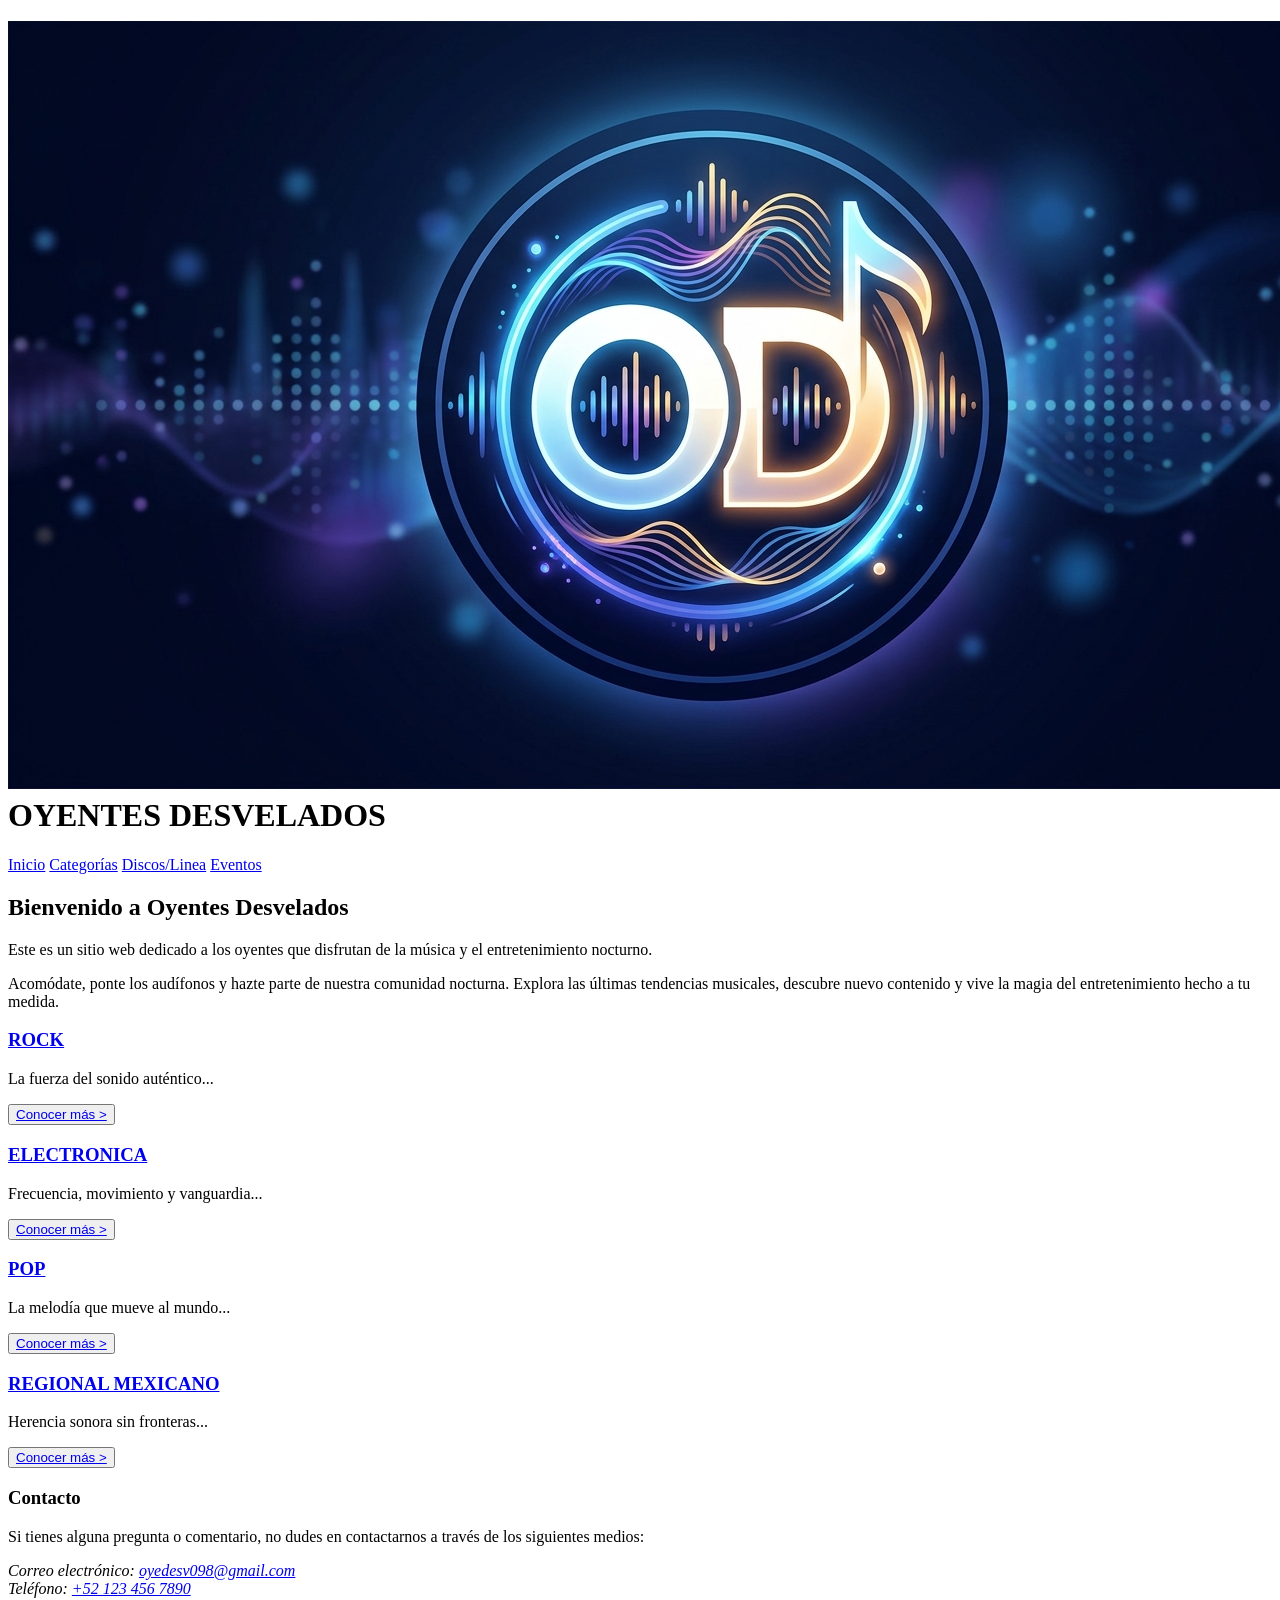
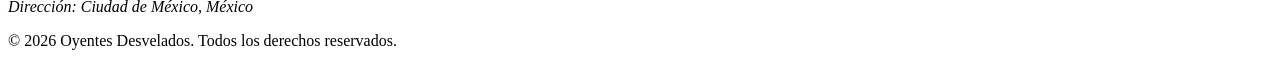
==== Paginas/Index.html @ bb0b1b7e "iconos agregados" ====
<!DOCTYPE html>
<html lang="en">

<head>
    <meta charset="UTF-8">
    <meta name="viewport" content="width=device-width, initial-scale=1.0">
    <link rel="icon" type="image/jpg" href="../Imagenes/icon.jpg">
    <link rel="stylesheet" href="../Estilos/estilo.css">
    <title> OYENTES DESVELADOS </title>
</head>

<body>

    <!--Enlace a la página principal-->
    <!-- Titulo de página -->
    <h1> <img src="../Imagenes/icon.jpg" alt="Icono de Oyentes Desvelados"> OYENTES DESVELADOS </h1>

    <!-- Barra de navegación -->
    <nav>
        <aside>
            <a href="index.html">Inicio</a>
            <a href="categoria.html">Categorías</a>
            <a href="disli.html">Discos/Linea</a>
            <a href="evento.html">Eventos</a>
        </aside>
    </nav>

    <!-- Contenido principal -->
    <main>
        <h2>Bienvenido a Oyentes Desvelados</h2>
        <p>Este es un sitio web dedicado a los oyentes que disfrutan de la música y el entretenimiento nocturno.</p>
        <p>Acomódate, ponte los audífonos y hazte parte de nuestra comunidad nocturna. Explora las últimas tendencias
            musicales, descubre nuevo contenido y vive la magia del entretenimiento hecho a tu medida.</p>

        <!-- Sección de categorías -->
        <article>
            <!-- Secciones de estilos de musica-->
            <!-- Sección de ROCK -->
            <section>
                <h3><a href="rock.html">ROCK</a></h3>
                <p>La fuerza del sonido auténtico...</p>
                <button><a href="rock.html">Conocer más ></a></button>
            </section>

            <!-- Sección de Electronica -->
            <section>
                <h3><a href="electro.html">ELECTRONICA</a></h3>
                <p>Frecuencia, movimiento y vanguardia...</p>
                <button><a href="electro.html">Conocer más ></a></button>
            </section>

            <!-- Sección de POP -->
            <section>
                <h3><a href="pop.html">POP</a></h3>
                <p>La melodía que mueve al mundo...</p>
                <button><a href="pop.html">Conocer más ></a></button>
            </section>

            <!-- Sección de Regional Mexicano -->
            <section>
                <h3><a href="reg.html">REGIONAL MEXICANO</a></h3>
                <p>Herencia sonora sin fronteras...</p>
                <button><a href="reg.html">Conocer más ></a></button>
            </section>
        </article>
    </main>

    <!-- Pie de página -->
    <footer>
        <h3>Contacto</h3>
        <p>Si tienes alguna pregunta o comentario, no dudes en contactarnos a través de los siguientes medios:</p>
        <address>
            <p>Correo electrónico: <a href="mailto:oyedesv098@gmail.com">oyedesv098@gmail.com</a>
                <br>
                Teléfono: <a href="tel:+521234567890">+52 123 456 7890</a>
                <br>
                Dirección: Ciudad de México, México
                <br>
            </p>
        </address>
        <p>&copy; 2026 Oyentes Desvelados. Todos los derechos reservados.</p>
    </footer>
</body>

</html>
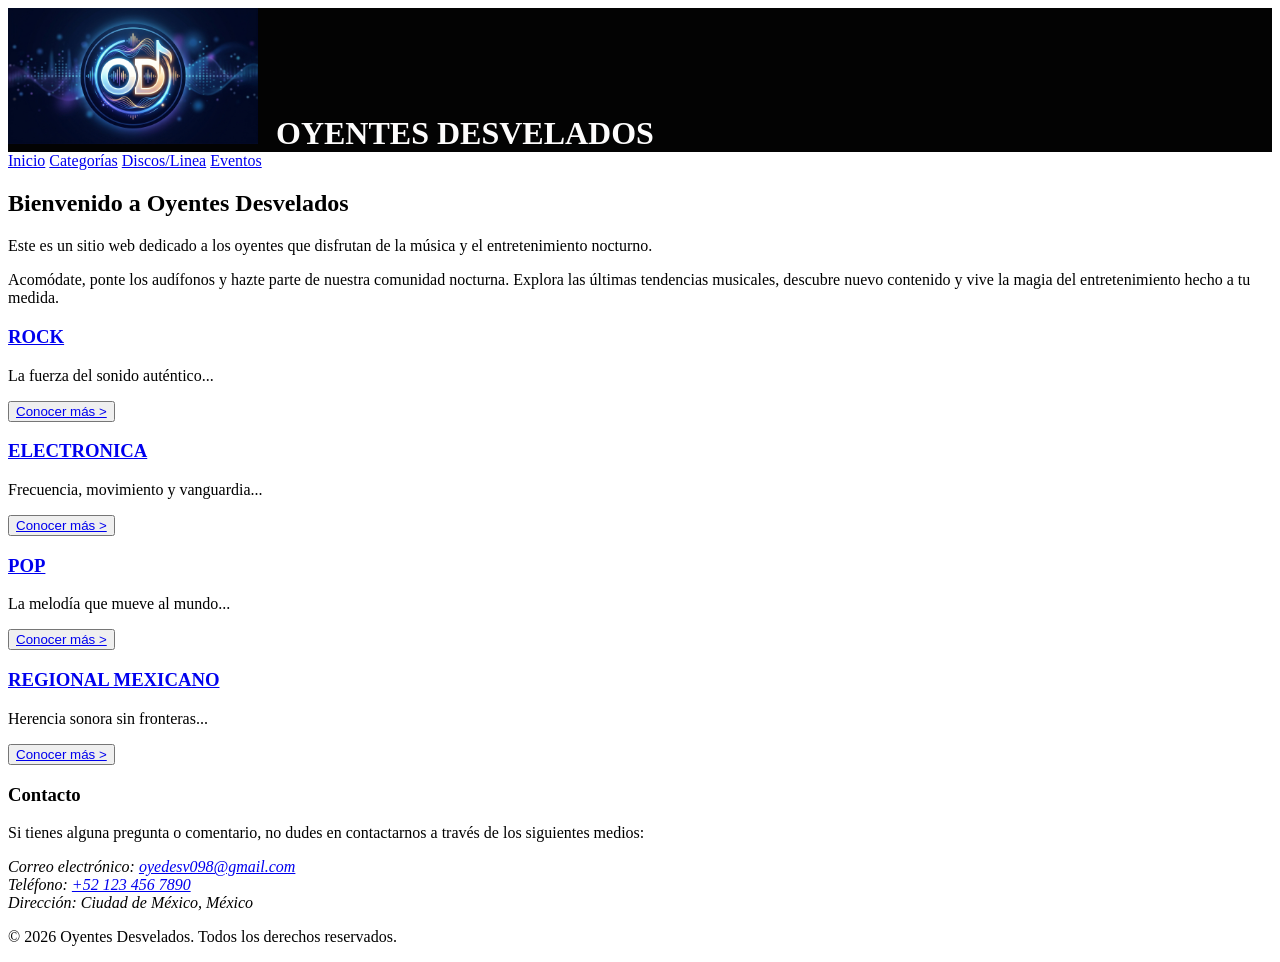
==== commit 255561e6: "im" ====
--- a/Paginas/Index.html
+++ b/Paginas/Index.html
@@ -5,7 +5,7 @@
     <meta charset="UTF-8">
     <meta name="viewport" content="width=device-width, initial-scale=1.0">
     <link rel="icon" type="image/jpg" href="../Imagenes/icon.jpg">
-    <link rel="stylesheet" href="../Estilos/estilo.css">
+    <link rel="stylesheet" href="../Estilos/style.css">
     <title> OYENTES DESVELADOS </title>
 </head>
 
@@ -13,7 +13,12 @@
 
     <!--Enlace a la página principal-->
     <!-- Titulo de página -->
-    <h1> <img src="../Imagenes/icon.jpg" alt="Icono de Oyentes Desvelados"> OYENTES DESVELADOS </h1>
+    <div class="contenedor-titulo">
+        <h1>
+            <img src="../Imagenes/icon.jpg" alt="Icono de Oyentes Desvelados">
+            OYENTES DESVELADOS
+        </h1>
+    </div>
 
     <!-- Barra de navegación -->
     <nav>
--- a/Estilos/style.css
+++ b/Estilos/style.css
@@ -0,0 +1,23 @@
+
+.contenedor-titulo {
+  flex-direction: row;     /* Alinea los elementos en una fila */
+  justify-content: center; /* Centra el contenido horizontalmente */
+  align-items: center;
+  background-color: #030303; /* Color de fondo opcional */
+}
+
+/* Opcional: Estilos para la imagen dentro del título */
+.contenedor-titulo img {
+  width: 250px;           /* Ajusta el tamaño del icono según necesites */
+  height: auto;
+  margin-right: 10px;
+  justify-content: right; /* Centra la imagen horizontalmente */
+}
+
+/* Opcional: Estilos para el texto */
+.contenedor-titulo h1 {
+  margin: 0;              /* Quita márgenes por defecto del h1 */
+  font-size: 2rem;
+  color: #fdfcfc;
+  justify-content: right;
+}
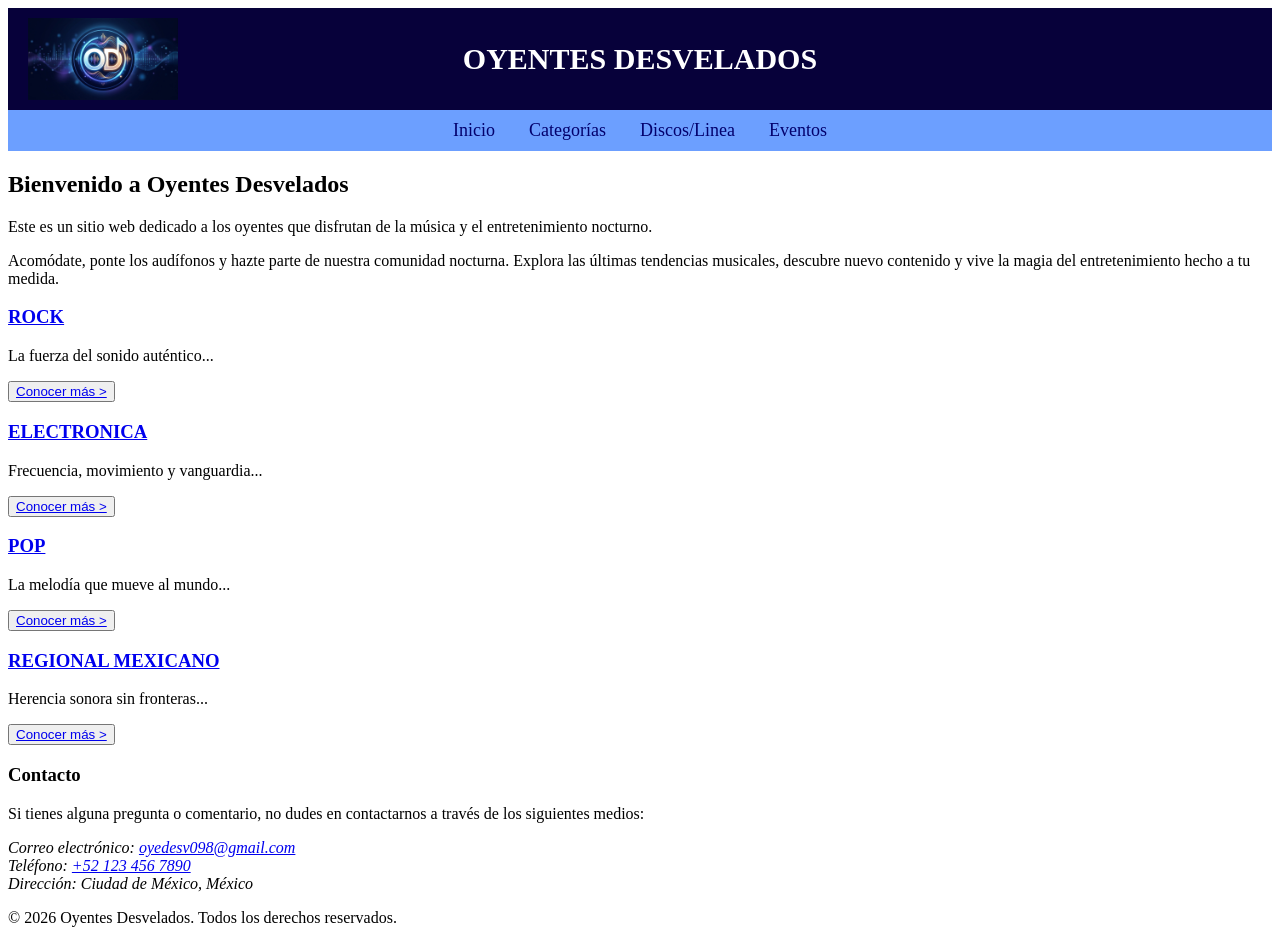
==== commit c530a431: "cambios 5" ====
--- a/Paginas/Index.html
+++ b/Paginas/Index.html
@@ -14,14 +14,12 @@
     <!--Enlace a la página principal-->
     <!-- Titulo de página -->
     <div class="contenedor-titulo">
-        <h1>
-            <img src="../Imagenes/icon.jpg" alt="Icono de Oyentes Desvelados">
-            OYENTES DESVELADOS
-        </h1>
+        <img src="../Imagenes/icon.jpg" alt="Icono de Oyentes Desvelados">
+        <h1>OYENTES DESVELADOS</h1>
     </div>
 
     <!-- Barra de navegación -->
-    <nav>
+    <nav class="menu-lateral">
         <aside>
             <a href="index.html">Inicio</a>
             <a href="categoria.html">Categorías</a>
@@ -31,10 +29,11 @@
     </nav>
 
     <!-- Contenido principal -->
-    <main>
+    <main class="contenido-pagina">
         <h2>Bienvenido a Oyentes Desvelados</h2>
         <p>Este es un sitio web dedicado a los oyentes que disfrutan de la música y el entretenimiento nocturno.</p>
-        <p>Acomódate, ponte los audífonos y hazte parte de nuestra comunidad nocturna. Explora las últimas tendencias
+        <p>Acomódate, ponte los audífonos y hazte parte de nuestra comunidad nocturna. Explora las últimas
+            tendencias
             musicales, descubre nuevo contenido y vive la magia del entretenimiento hecho a tu medida.</p>
 
         <!-- Sección de categorías -->
--- a/Estilos/style.css
+++ b/Estilos/style.css
@@ -1,23 +1,46 @@
-
+/* Estilos para el contenedor */
 .contenedor-titulo {
-  flex-direction: row;     /* Alinea los elementos en una fila */
-  justify-content: center; /* Centra el contenido horizontalmente */
-  align-items: center;
-  background-color: #030303; /* Color de fondo opcional */
+  display: grid;
+  grid-template-columns: 1fr auto 1fr; /* 3 columnas: izquierda, centro y derecha */
+  align-items: center;                 /* Centra verticalmente ambos elementos */
+  background-color: #07013a;
+  padding: 10px 20px;
 }
 
-/* Opcional: Estilos para la imagen dentro del título */
+/* Estilos para la imagen */
 .contenedor-titulo img {
-  width: 250px;           /* Ajusta el tamaño del icono según necesites */
+  width: 150px;
   height: auto;
-  margin-right: 10px;
-  justify-content: right; /* Centra la imagen horizontalmente */
+  grid-column: 1;                      /* Fuerza a la imagen a ir al extremo izquierdo */
+  justify-self: start;                 /* Se pega completamente al borde izquierdo */
 }
 
-/* Opcional: Estilos para el texto */
+/* Estilos para el Título */
 .contenedor-titulo h1 {
-  margin: 0;              /* Quita márgenes por defecto del h1 */
-  font-size: 2rem;
-  color: #fdfcfc;
-  justify-content: right;
-}+  grid-column: 2;                      /* Fuerza al texto a ir al centro exacto */
+  margin: 0;
+  color: #ffffff;
+  font-size: 30px;                     /* Tamaño de fuente más grande */
+  text-align: center;                  /* Centra el texto horizontalmente */
+}
+
+/* Estilos para la barra de navegación */
+
+.menu-lateral {
+  display: flex;                         /* Usamos flexbox para alinear los elementos */
+  justify-content: center;               /* Centra los enlaces horizontalmente */
+  background-color: #6c9fff;
+  padding: 10px 0;                       /* Espaciado vertical */
+}
+
+.menu-lateral a {
+  color: #03016d;
+  text-decoration: none;
+  margin: 0 15px;
+  font-size: 18px;
+}
+
+.menu-lateral a:hover {
+  text-decoration: underline;
+  color: #fdfcfc;                       /* Cambia el color al pasar el mouse */
+}
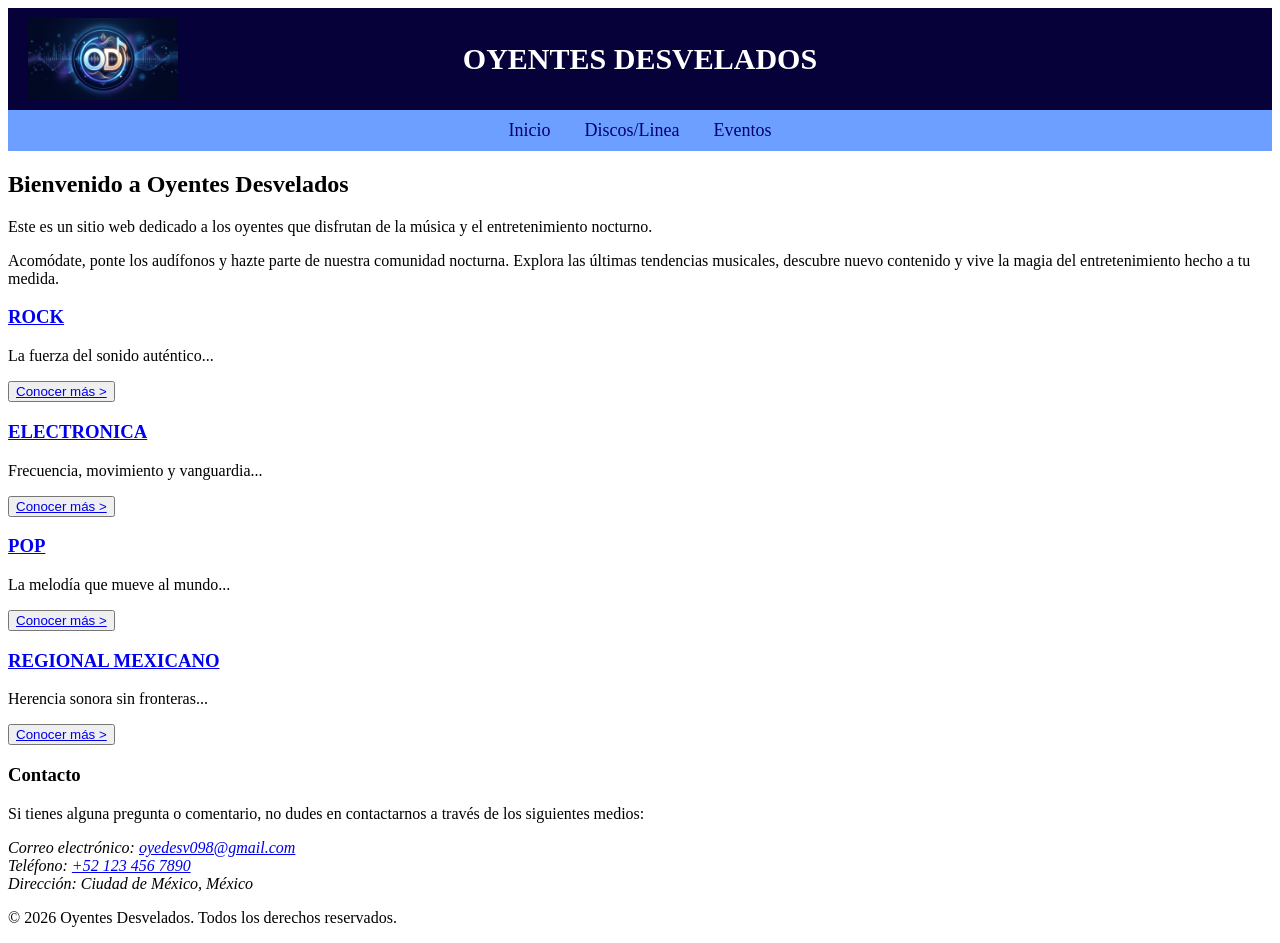
==== commit f00b33a6: "hol" ====
--- a/Paginas/Index.html
+++ b/Paginas/Index.html
@@ -22,7 +22,6 @@
     <nav class="menu-lateral">
         <aside>
             <a href="index.html">Inicio</a>
-            <a href="categoria.html">Categorías</a>
             <a href="disli.html">Discos/Linea</a>
             <a href="evento.html">Eventos</a>
         </aside>
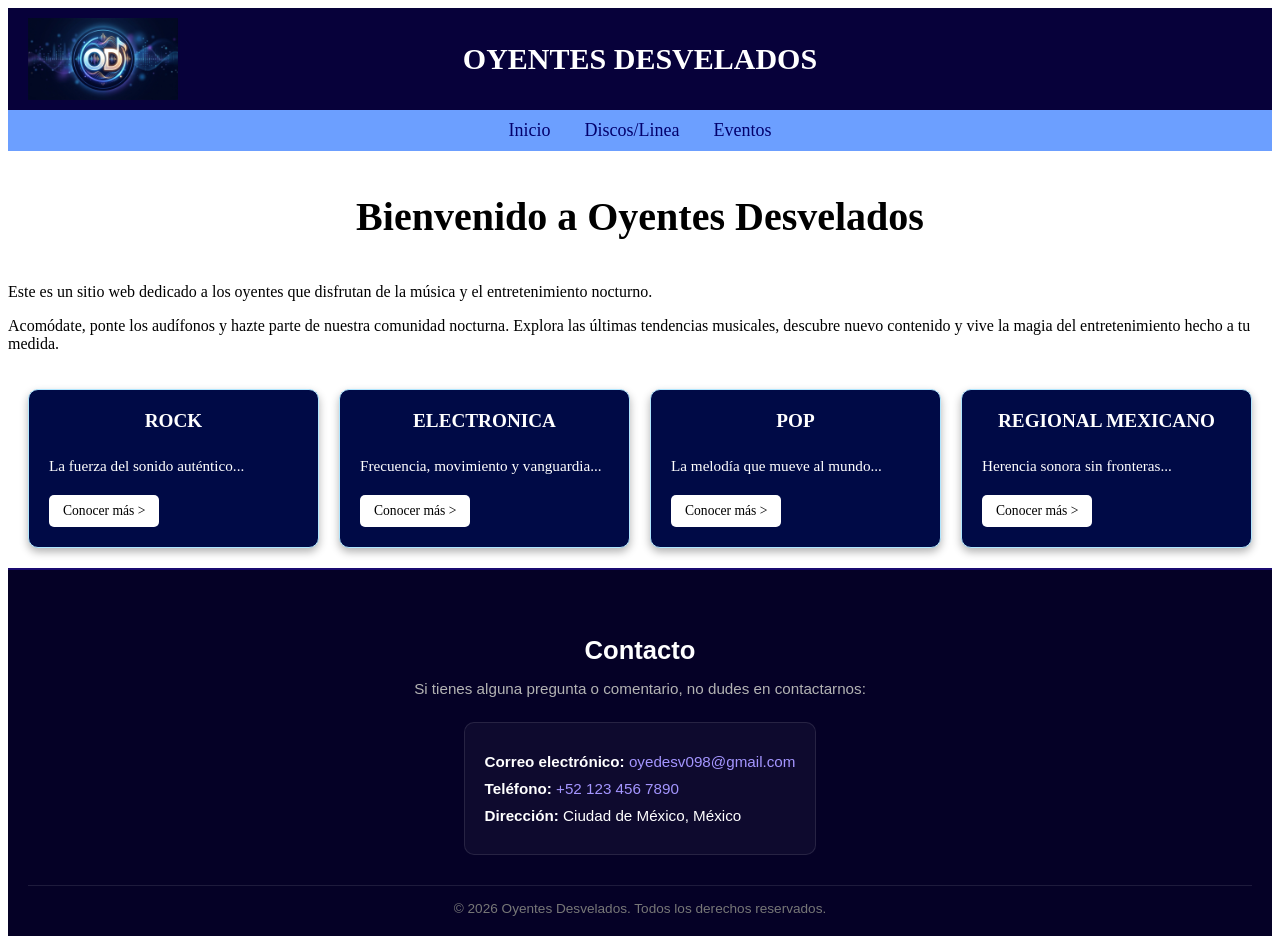
==== commit 4230f187: "final el indice" ====
--- a/Paginas/Index.html
+++ b/Paginas/Index.html
@@ -36,52 +36,54 @@
             musicales, descubre nuevo contenido y vive la magia del entretenimiento hecho a tu medida.</p>
 
         <!-- Sección de categorías -->
-        <article>
-            <!-- Secciones de estilos de musica-->
+        <article class="contenedor-musica">
             <!-- Sección de ROCK -->
-            <section>
+            <section class="tarjeta-musica">
                 <h3><a href="rock.html">ROCK</a></h3>
                 <p>La fuerza del sonido auténtico...</p>
-                <button><a href="rock.html">Conocer más ></a></button>
+                <a href="rock.html" class="boton-mas">Conocer más &gt;</a>
             </section>
 
             <!-- Sección de Electronica -->
-            <section>
+            <section class="tarjeta-musica">
                 <h3><a href="electro.html">ELECTRONICA</a></h3>
                 <p>Frecuencia, movimiento y vanguardia...</p>
-                <button><a href="electro.html">Conocer más ></a></button>
+                <a href="electro.html" class="boton-mas">Conocer más &gt;</a>
             </section>
 
             <!-- Sección de POP -->
-            <section>
+            <section class="tarjeta-musica">
                 <h3><a href="pop.html">POP</a></h3>
                 <p>La melodía que mueve al mundo...</p>
-                <button><a href="pop.html">Conocer más ></a></button>
+                <a href="pop.html" class="boton-mas">Conocer más &gt;</a>
             </section>
 
             <!-- Sección de Regional Mexicano -->
-            <section>
+            <section class="tarjeta-musica">
                 <h3><a href="reg.html">REGIONAL MEXICANO</a></h3>
                 <p>Herencia sonora sin fronteras...</p>
-                <button><a href="reg.html">Conocer más ></a></button>
+                <a href="reg.html" class="boton-mas">Conocer más &gt;</a>
             </section>
         </article>
     </main>
 
     <!-- Pie de página -->
-    <footer>
-        <h3>Contacto</h3>
-        <p>Si tienes alguna pregunta o comentario, no dudes en contactarnos a través de los siguientes medios:</p>
-        <address>
-            <p>Correo electrónico: <a href="mailto:oyedesv098@gmail.com">oyedesv098@gmail.com</a>
-                <br>
-                Teléfono: <a href="tel:+521234567890">+52 123 456 7890</a>
-                <br>
-                Dirección: Ciudad de México, México
-                <br>
-            </p>
-        </address>
-        <p>&copy; 2026 Oyentes Desvelados. Todos los derechos reservados.</p>
+    <footer class="pie-pagina">
+        <div class="contenido-footer">
+            <h3>Contacto</h3>
+            <p class="subtitulo">Si tienes alguna pregunta o comentario, no dudes en contactarnos:</p>
+
+            <div class="datos-contacto">
+                <p><strong>Correo electrónico:</strong> <a href="mailto:oyedesv098@gmail.com">oyedesv098@gmail.com</a>
+                </p>
+                <p><strong>Teléfono:</strong> <a href="tel:+521234567890">+52 123 456 7890</a></p>
+                <p><strong>Dirección:</strong> Ciudad de México, México</p>
+            </div>
+        </div>
+
+        <div class="copyright">
+            <p>&copy; 2026 Oyentes Desvelados. Todos los derechos reservados.</p>
+        </div>
     </footer>
 </body>
 
--- a/Estilos/style.css
+++ b/Estilos/style.css
@@ -44,3 +44,141 @@
   text-decoration: underline;
   color: #fdfcfc;                       /* Cambia el color al pasar el mouse */
 }
+
+/* Estilos para el contenido principal */
+.contenido-pagina h2{
+  padding: 1px;
+  color: #000000;
+  text-align: center;
+  font-size: 40px;
+  line-height: 1.6;
+}
+
+/* Contenedor principal que ordena las tarjetas */
+article.contenedor-musica {
+  display: grid;
+  grid-template-columns: repeat(auto-fit, minmax(220px, 1fr)); /* Crea la cuadrícula automática */
+  gap: 20px;                                                  /* Separa las tarjetas entre sí */
+  padding: 20px;
+}
+
+/* Estilo para cada tarjeta (<section>) */
+.tarjeta-musica {
+  background-color: #000a46;         /* Fondo oscuro para la tarjeta */
+  border: 1px solid #b0e6ff;         /* Borde disimulado */
+  border-radius: 10px;               /* Esquinas redondeadas */
+  padding: 20px;
+  display: flex;
+  flex-direction: column;            /* Acomoda título, texto y botón hacia abajo */
+  justify-content: space-between;    /* Alinea el botón al fondo del cuadrito */
+  box-shadow: 0 4px 8px rgba(0,0,0,0.3);
+}
+
+/* Títulos h3 dentro de las tarjetas */
+.tarjeta-musica h3 {
+  margin-top: 0;
+  margin-bottom: 10px;
+  text-align: center;
+}
+
+/* Enlaces de los títulos */
+.tarjeta-musica h3 a {
+  color: #ffffff;
+  text-decoration: none;
+  font-size: 1.2rem;
+}
+
+/* Texto descriptivo */
+.tarjeta-musica p {
+  color: #ffffff;
+  font-size: 0.95rem;
+  margin-bottom: 20px;
+}
+
+/* Botón "Conocer más" */
+.boton-mas {
+  display: inline-block;
+  background-color: #ffffff;        /* Fondo del botón */
+  color: #000000;
+  text-decoration: none;
+  padding: 8px 14px;
+  border-radius: 5px;
+  font-size: 0.85rem;
+  text-align: center;
+  width: fit-content;               /* El tamaño se ajusta al texto */
+  transition: background-color 0.2s ease;
+}
+
+.boton-mas:hover {
+  background-color: #1f1480;        /* Cambio de color al pasar el cursor */
+}
+
+/* Estilos generales del Footer */
+.pie-pagina {
+  background-color: #050126;        /* Tono azul oscuro nocturno */
+  color: #ffffff;
+  padding: 40px 20px 20px 20px;
+  border-top: 2px solid #1a0b70;    /* Línea sutil superior para separarlo */
+  font-family: Arial, sans-serif;
+}
+
+/* Contenido centrado */
+.contenido-footer {
+  max-width: 800px;
+  margin: 0 auto;
+  text-align: center;
+}
+
+.contenido-footer h3 {
+  font-size: 1.6rem;
+  margin-bottom: 10px;
+  color: #ffffff;
+}
+
+.contenido-footer .subtitulo {
+  color: #b3b3b3;
+  font-size: 0.95rem;
+  margin-bottom: 25px;
+}
+
+/* Bloque con los datos de contacto en una cajita elegante */
+.datos-contacto {
+  background-color: rgba(255, 255, 255, 0.04);
+  border: 1px solid rgba(255, 255, 255, 0.1);
+  border-radius: 10px;
+  padding: 20px;
+  display: inline-block;
+  text-align: left;
+  margin-bottom: 30px;
+}
+
+.datos-contacto p {
+  margin: 10px 0;
+  font-size: 0.95rem;
+  font-style: normal;              /* Quita la cursiva fea del address */
+}
+
+/* Enlaces del correo y teléfono */
+.datos-contacto a {
+  color: #a496ff;                  /* Tono morado claro para resaltar */
+  text-decoration: none;
+  transition: color 0.2s ease;
+}
+
+.datos-contacto a:hover {
+  color: #ffffff;
+  text-decoration: underline;
+}
+
+/* Sección final del Copyright */
+.copyright {
+  border-top: 1px solid rgba(255, 255, 255, 0.1);
+  padding-top: 15px;
+  text-align: center;
+}
+
+.copyright p {
+  color: #777777;
+  font-size: 0.85rem;
+  margin: 0;
+}
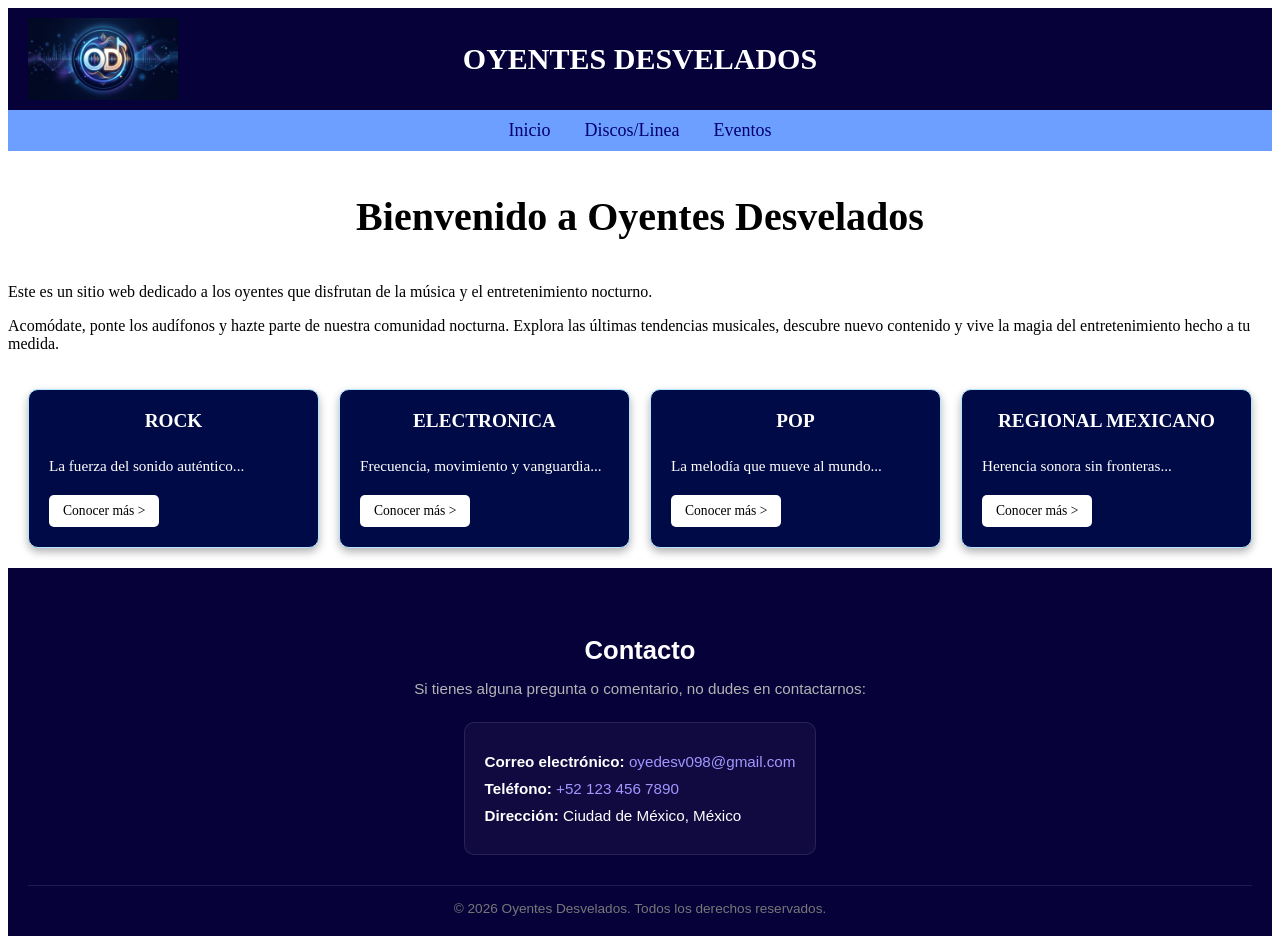
==== commit a42b2abe: "Index musica" ====
--- a/Paginas/Index.html
+++ b/Paginas/Index.html
@@ -10,7 +10,9 @@
 </head>
 
 <body>
-
+    <audio autoplay>
+        <source src="../Musica/Hotel.mp3" type="audio/mpeg">
+    </audio>
     <!--Enlace a la página principal-->
     <!-- Titulo de página -->
     <div class="contenedor-titulo">
--- a/Estilos/style.css
+++ b/Estilos/style.css
@@ -115,10 +115,10 @@
 
 /* Estilos generales del Footer */
 .pie-pagina {
-  background-color: #050126;        /* Tono azul oscuro nocturno */
+  background-color: #07013a;        /* Tono azul oscuro nocturno */
   color: #ffffff;
   padding: 40px 20px 20px 20px;
-  border-top: 2px solid #1a0b70;    /* Línea sutil superior para separarlo */
+  border-top: 2px solid  #07013a;    /* Línea sutil superior para separarlo */
   font-family: Arial, sans-serif;
 }
 
